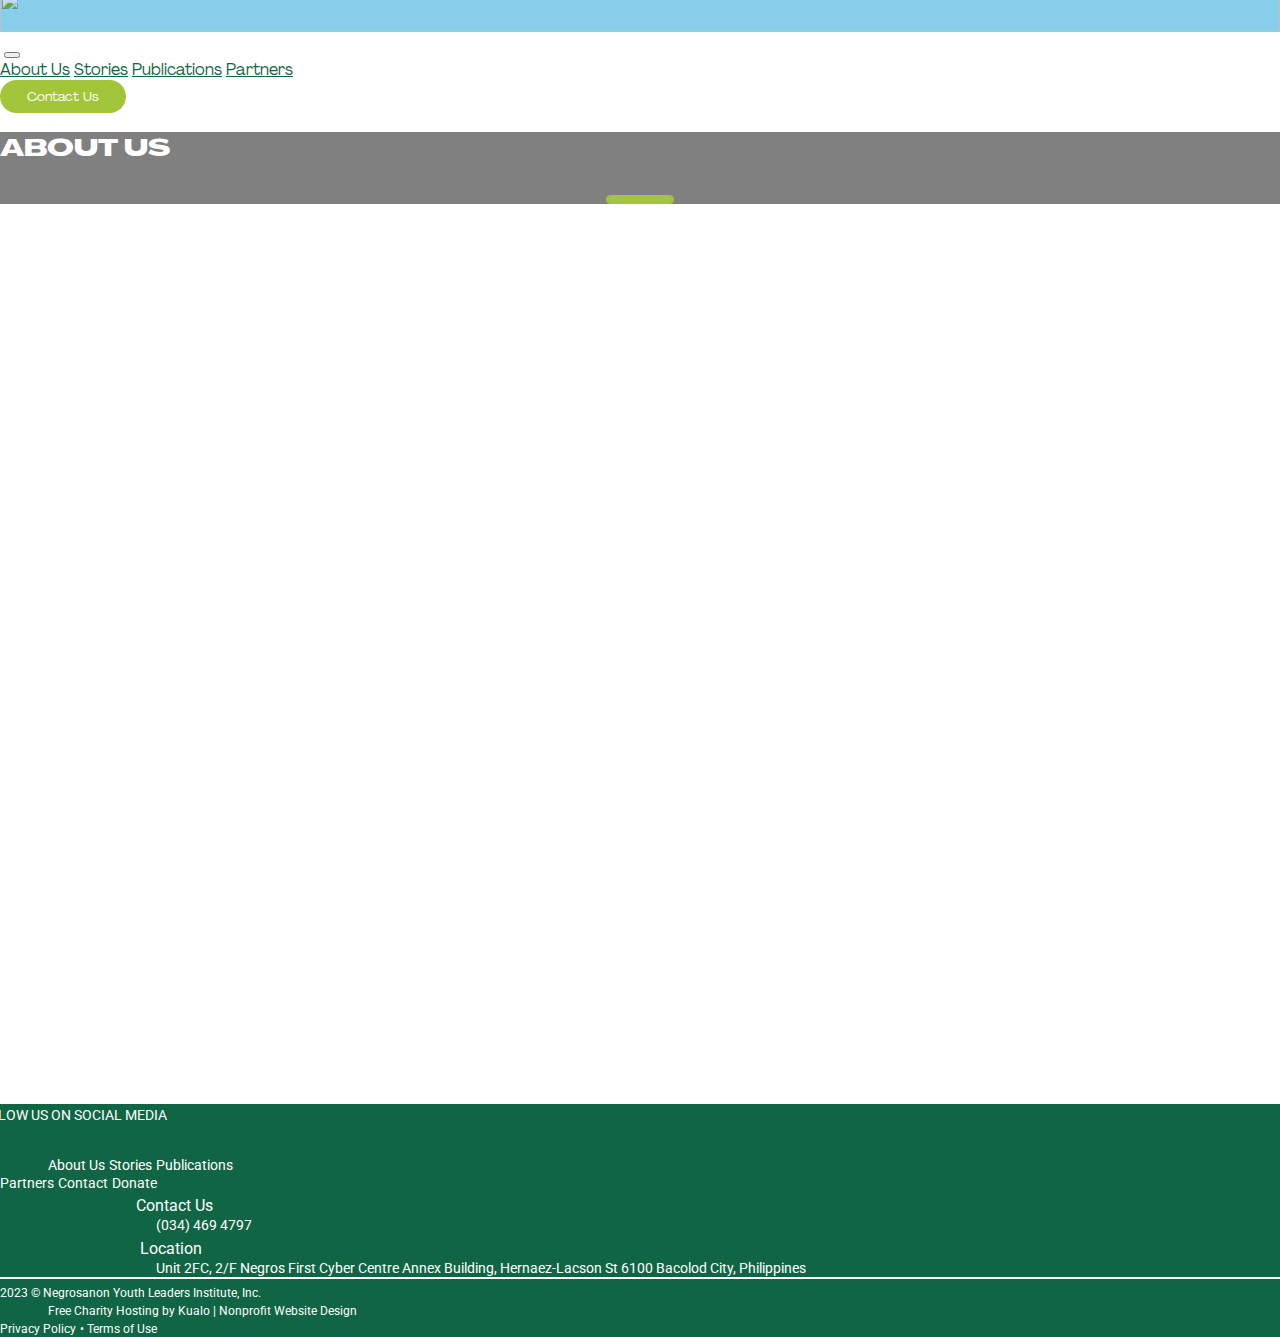
==== about-us.html @ ddac649d "General update" ====
<!DOCTYPE html>
<html lang="en">

<head>
	<meta charset="UTF-8" />
	<meta http-equiv="X-UA-Compatible" content="IE=edge" />
	<meta name="viewport" content="width=device-width, initial-scale=1.0" />
	<title>NYLI</title>
	<link rel="icon" type="image/x-icon" href="/assets/images/favicon.ico" />
	<link rel="stylesheet" href="assets/css/style.css" />
	<link rel="stylesheet" href="assets/bootstrap/css/bootstrap.css" />
	<link rel="stylesheet" href="assets/bootstrap/css/bootstrap.min.css" />
	<link rel="preconnect" href="https://fonts.googleapis.com">
	<link rel="preconnect" href="https://fonts.gstatic.com" crossorigin>
	<link href="https://fonts.googleapis.com/css2?family=Roboto&display=swap" rel="stylesheet">
	<link href="assets/fontawesome/css/fontawesome.css" rel="stylesheet">
	<link href="assets/fontawesome/css/brands.css" rel="stylesheet">
	<link href="assets/fontawesome/css/solid.css" rel="stylesheet">
</head>


<body>
	<nav class="navbar sticky-top navbar-expand-lg bg-body-tertiary d-block">
		<img src="assets/images/nav-line.svg" class="nav-line">
		<div class="container d-flex">
			<a class="navbar-brand" href="index.html"><img src="assets/images/banner.svg" alt="" class=""
					style="width: 8em;"></a>
			<button class="navbar-toggler" type="button" data-bs-toggle="collapse" data-bs-target="#navbarNavAltMarkup"
				aria-controls="navbarNavAltMarkup" aria-expanded="false" aria-label="Toggle navigation">
				<span class="navbar-toggler-icon"></span>
			</button>
			<div class="collapse navbar-collapse" id="navbarNavAltMarkup">
				<div class="navbar-nav ms-auto">
					<a class="nav-link" href="about-us.html">About Us</a>
					<a class="nav-link" href="stories.html">Stories</a>
					<a class="nav-link" href="publications.html">Publications</a>
					<a class="nav-link" href="partners.html">Partners</a>
					<button type="button" class="nyli-btn-nav ms-2">
						<a id="nav-cta" href="contact-us.html">Contact Us</a>
					</button>
				</div>
			</div>
		</div>
	</nav>

	<section class="header">
		<div class="d-flex justify-content-center p-5">
			<div class="d-flex flex-column justify-content-center align-items-center py-4">
				<div class="section-header-dark">
					<h2>About Us</h2>
					<hr>
				</div>
				<div class="p-2">
				</div>
			</div>
		</div>
	</section>

	<section class="program-section">
		<div class="container h-100 d-flex flex-column align-items-center p-5">
		</div>
	</section>

	<footer>
		<div class="container py-4">
			<div class="row mb-2">
				<div id="footer-column-1" class="col-sm d-flex flex-column align-items-center">
					<img src="assets/images/nyli-logo-light.svg" alt="" style="width: 90px; margin-bottom: 1rem;">
					<span id="social-media">Follow us on social media</span>
					<div class="footer-icons">
						<a href="https://www.facebook.com/nyliincph">
							<i class="fa-brands fa-facebook" style="font-size: 28px;"></i>
						</a>
						<a href="https://www.instagram.com/nyliinc_ph">
							<i class="fa-brands fa-instagram" style="font-size: 28px; margin-left: 10px;"></i>
						</a>
						<a href="https://www.youtube.com/@nyliinc_ph">
							<i class="fa-brands fa-youtube" style="font-size: 28px; margin: 0px 10px;"></i>
						</a>
						<a href="https://twitter.com/nyliinc_ph">
							<i class="fa-brands fa-twitter" style="font-size: 28px; margin-right: 10px;"></i>
						</a>
						<a href="https://www.tiktok.com/@nyliinc_ph">
							<i class="fa-brands fa-tiktok" style="font-size: 28px;"></i>
						</a>
					</div>
				</div>
				<div class="col-sm d-flex flex-row">
					<div class="col-sm d-flex flex-column justify-content-center" style="padding-left: 3rem;">
						<a href="about-us.html" class="footer-link">About Us</a>
						<a href="stories.html" class="footer-link">Stories</a>
						<a href="publications.html" class="footer-link">Publications</a>
					</div>
					<div class="col-sm d-flex flex-column justify-content-center">
						<a href="partners.html" class="footer-link">Partners</a>
						<a href="contact-us.html" class="footer-link">Contact</a>
						<a href="#" class="footer-link">Donate</a>
					</div>
				</div>
				<div class="col-sm d-flex flex-column justify-content-center" style="margin-left: 8rem;">
					<div class="row">
						<span>
							<i class="fa-solid fa-phone" style="font-size: 20px;"></i>&nbsp;
							Contact Us
						</span>
					</div>
					<div class="row mb-3">
						<span class="footer-info">
							(034) 469 4797
						</span>
					</div>
					<div class="row">
						<span>
							<i class="fa-solid fa-location-dot" style="font-size: 22px;"></i>&nbsp;&nbsp;
							Location
						</span>
					</div>
					<div class="row">
						<span class="footer-info">
							Unit 2FC, 2/F Negros First Cyber Centre Annex Building, Hernaez-Lacson St 6100 Bacolod City,
							Philippines
						</span>
					</div>
				</div>
			</div>
			<div class="row" id="divider">
				<div class="col-sm footer-column">
					<span class="footer-text">2023 © Negrosanon Youth Leaders Institute, Inc.</span>
				</div>
				<div class="col-sm footer-column" style="padding-left: 3rem;">
					<span class="footer-text">Free Charity Hosting by Kualo | Nonprofit Website Design</span>
				</div>
				<div class="col-sm footer-column text-end">
					<a class="footer-text" href="#">Privacy Policy</a>
					<span class="footer-text"> • </span>
					<a class="footer-text" href="#">Terms of Use</a>
				</div>
			</div>
		</div>
	</footer>

	<script src="/assets/bootstrap/js/bootstrap.bundle.js"></script>
	<script src="/assets/bootstrap/js/bootstrap.bundle.min.js"></script>
	<script src="/assets/bootstrap/js/bootstrap.js"></script>
	<script src="/assets/bootstrap/js/bootstrap.min.js"></script>
	<script src="/assets/js/script.js"></script>
</body>

</html>
---- assets/css/style.css ----
/* Fonts */
@font-face {
    font-family: 'Agrandir Regular';
    src: url('/assets/fonts/Agrandir\ Regular.ttf') format('truetype');
}

@font-face {
    font-family: 'Agrandir Grand Heavy';
    src: url('/assets/fonts/Agrandir\ Grand\ Heavy.ttf') format('truetype');
}

/* tags */
a.nav-link {
    color: #106544;
    font-family: 'Agrandir Regular';
}

a.nav-link:hover {
    color: #A3C53A;
    transition-property: color, background-color, border-color, text-decoration-color, fill, stroke, opacity, box-shadow, transform, filter, backdrop-filter;
    transition-timing-function: cubic-bezier(0.4, 0, 0.2, 1);
    transition-duration: 175ms;
}

body {
    padding: 0;
    margin: 0;
}

.footer-icons a {
    color: white;
    text-decoration: none;
}

div.footer-column {
    padding: 0px;
}

footer {
    background-color: #106544;
    background-size: cover;
    color: white;
}

nav.navbar {
    padding-top: 4.5vh;
}

span {
    font-family: 'Roboto';
}

span.footer-info {
    font-size: 14px;
    margin-left: 1.75rem;
}

span.subtitle {
    font-family: 'Agrandir Regular';
    font-size: 21px;
}

/* id */
#divider {
    border-top: 2px solid white;
    padding-top: 4px;
}

#footer-column-1 {
    position: relative;
    left: -2rem;
}

#social-media {
    font-size: 14px;
    text-transform: uppercase;
    padding-bottom: 0.75rem;
    font-family: 'Roboto';
}

/* classes */
.action-section {
    background-color: white;
    background-size: cover;
    height: 100vh;
}

.footer-link {
    font-size: 14px;
    font-family: 'Roboto';
    color:white;
    text-decoration: none;
}

.footer-text {
    font-size: 12px;
    font-family: 'Roboto';
    color: white;
    text-decoration: none;
}

.hero {
    background-color: gray;
    color: white;
    background-size: cover;
    height: 100vh;
    font-family: 'Agrandir Regular';
}

.hero h1 {
    font-size: 64px;
}

.icons {
    top: 50%;
    right: 0;
    transform: translateY(-50%);
    position: absolute;
    z-index: 100;
}

.icons ul {
    padding: initial;
}

.icons ul li {
    height: 40px;
    width: 40px;
    list-style-type: none;
    padding-left: 12px;
    padding-top: 6px;
    margin-top: 5px;
    color: #a3c53a;
    background-color: #fff;
}

.icons ul li:hover {
    background-color: #a3c53a;
    color: white;
    transition-property: color, background-color, border-color, text-decoration-color, fill, stroke, opacity, box-shadow, transform, filter, backdrop-filter;
    transition-timing-function: cubic-bezier(0.4, 0, 0.2, 1);
    transition-duration: 175ms;
}

.impact-section {
    background-color: white;
    background-size: cover;
    height: 100vh;
}

.nav-line {
    background-color: skyblue;
    background-size: cover;
    height: 4.5vh;
    width: 100%;
    position: fixed;
    top: -9px;
}

.program-section {
    background-color: white;
    background-size: cover;
    height: 100vh;
}

.section-header-dark {
    color: white;
    font-family: 'Agrandir Grand Heavy';
    text-transform: uppercase;
}

.title {
    font-family: Roboto, sans-serif;
    color: white;
}

/* Carousel CSS */
 
/* stories.html */

.header {
    background-color: gray;
    background-size: cover;
}

.section-header-light h2 {
    color: #A3C53A;
    margin-top: 2rem;
    margin-bottom: 1.5rem;
    font-family: 'Agrandir Grand Heavy';
    text-transform: uppercase;
}

.section-header-light hr {
    background-color: #006443;
    border: 2px solid #006443;
}

.section-header-light hr,
.section-header-dark hr {
    display: block;
    width: 4rem;
    height: 0.3rem;
    border-radius: 5px;
    opacity: 1;
    margin: auto;
    margin-top: 2rem;
}

.section-header-dark h2 {

}

.section-header-dark hr {
    background-color: #A3C53A;
    border: 2px solid #A3C53A;
}

.card-text{
    font-family: 'Agrandir Regular';
    text-align: center;
    font-size: 32px;
}

.nyli-btn-nav,
.nyli-btn-primary-dark,
.nyli-btn-primary-light {
    display: flex;
    align-items: center;
    background-color: #A3C53A;
    border: none;
    border-radius: 9999px;
}

.nyli-btn-secondary-dark {
    box-sizing: border-box;
    -moz-box-sizing: border-box;
    -webkit-box-sizing: border-box;
    background-color: transparent;
    border: 2px solid white;
    border-radius: 9999px;
}

.nyli-btn-nav>*,
.nyli-btn-primary-light>*,
.nyli-btn-primary-dark>*,
.nyli-btn-secondary-dark>* {
    font-family: 'Agrandir Regular';
    color: white;
    text-decoration: none;
}

.nyli-btn-nav>* {
    padding: 7px 21px;
}

.nyli-btn-primary-light>*,
.nyli-btn-primary-dark>*,
.nyli-btn-secondary-dark>* {
    padding: 8px 24px;
}

.nyli-btn-nav:hover,
.nyli-btn-primary-light:hover {
    background-color: transparent;
    box-sizing: border-box;
    -moz-box-sizing: border-box;
    -webkit-box-sizing: border-box;
    border: 2px solid #333434;
    transition-property: color, background-color, border-color, text-decoration-color, fill, stroke, opacity, box-shadow, transform, filter, backdrop-filter;
    transition-timing-function: cubic-bezier(0.4, 0, 0.2, 1);
    transition-duration: 300ms;
}

.nyli-btn-nav:hover>*,
.nyli-btn-primary-light:hover>* {
    color: #333434;
}

.nyli-btn-nav:hover>* {
    padding: 5px 19px;
}

.nyli-btn-primary-light:hover>* {
    padding: 6px 22px;
}

.nyli-btn-primary-dark:hover {
    background-color: #99b334;
    transition-property: color, background-color, border-color, text-decoration-color, fill, stroke, opacity, box-shadow, transform, filter, backdrop-filter;
    transition-timing-function: cubic-bezier(0.4, 0, 0.2, 1);
    transition-duration: 300ms;
}

.nyli-btn-secondary-dark:hover {
    background-color: rgba(255, 255, 255, 0.1);
    border: 2px solid silver;
    transition-property: color, background-color, border-color, text-decoration-color, fill, stroke, opacity, box-shadow, transform, filter, backdrop-filter;
    transition-timing-function: cubic-bezier(0.4, 0, 0.2, 1);
    transition-duration: 300ms;
}

/* media queries */

@media (max-width: 480px) {
    .card-text {
      font-size: 16px;
    }
}
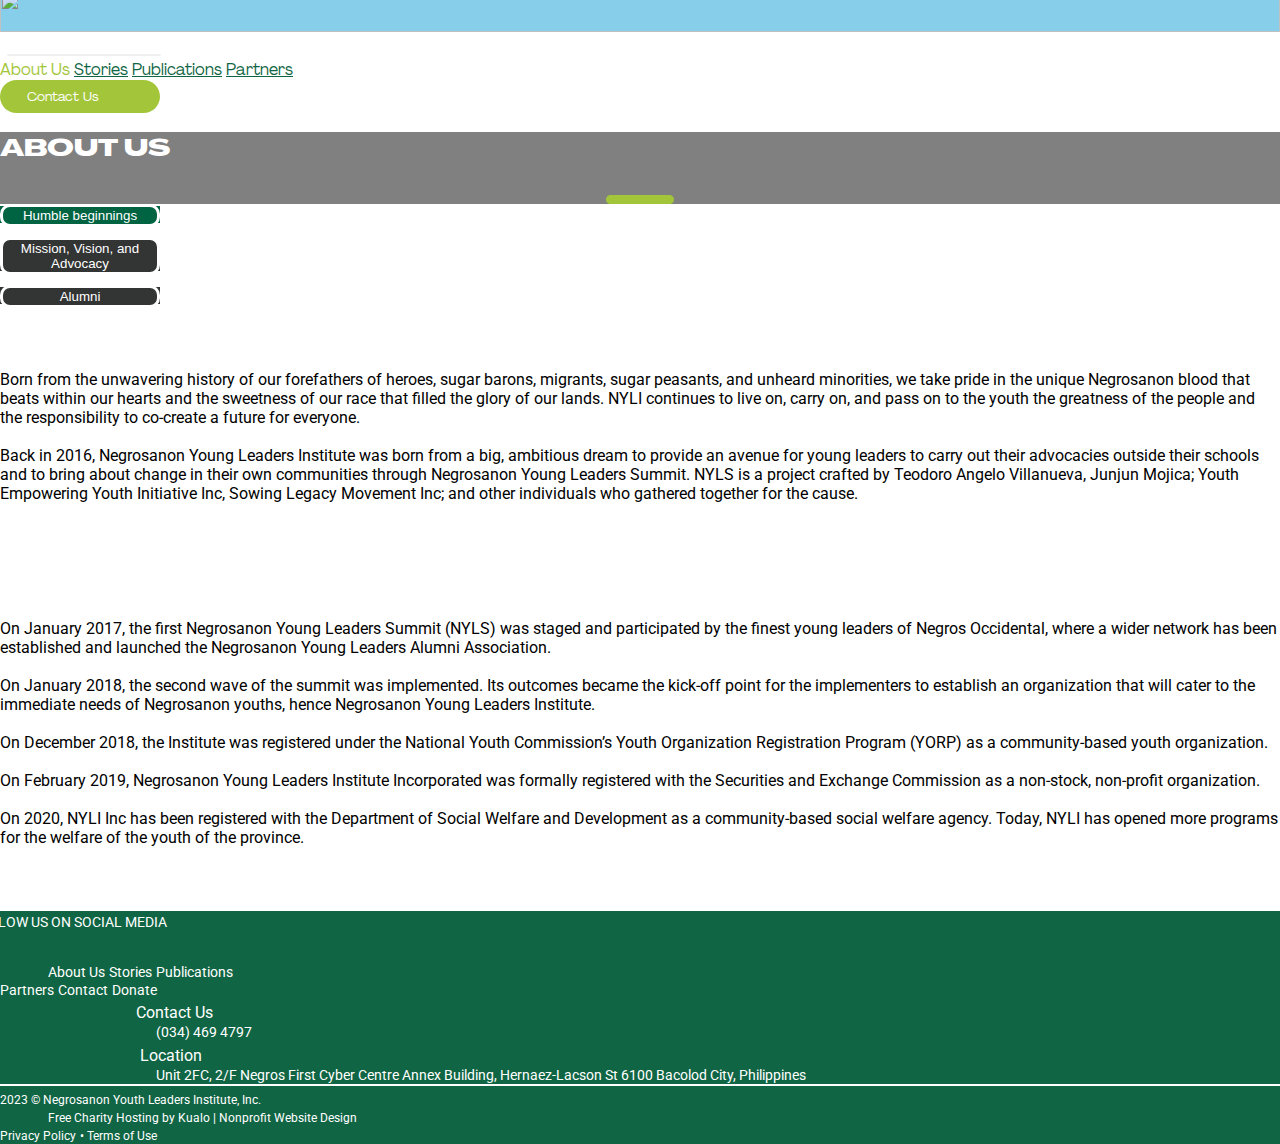
==== commit 1dd9a329: "About" ====
--- a/about-us.html
+++ b/about-us.html
@@ -16,6 +16,8 @@
 	<link href="assets/fontawesome/css/fontawesome.css" rel="stylesheet">
 	<link href="assets/fontawesome/css/brands.css" rel="stylesheet">
 	<link href="assets/fontawesome/css/solid.css" rel="stylesheet">
+
+	
 </head>
 
 
@@ -31,7 +33,7 @@
 			</button>
 			<div class="collapse navbar-collapse" id="navbarNavAltMarkup">
 				<div class="navbar-nav ms-auto">
-					<a class="nav-link" href="about-us.html">About Us</a>
+					<span class="nav-link">About Us</span>
 					<a class="nav-link" href="stories.html">Stories</a>
 					<a class="nav-link" href="publications.html">Publications</a>
 					<a class="nav-link" href="partners.html">Partners</a>
@@ -56,8 +58,51 @@
 		</div>
 	</section>
 
-	<section class="program-section">
+
+	<section class="about-section">
 		<div class="container h-100 d-flex flex-column align-items-center p-5">
+			<div class="about-cover row">
+				<div class="sidebar col-3">
+					<ul>
+						<li><a href="#section1" class="section-link active"><button class="">Humble beginnings</button></a></li>
+						<li><a href="#section2" class="section-link"><button class="">Mission, Vision, and Advocacy</button></a></li>
+						<li><a href="#section3" class="section-link"><button class="">Alumni</button></a></li>
+					</ul>
+				</div>
+
+				<div class="about-content col-8">
+					<div class="section active" id="section1">
+						<img src="/assets/images/default.png" class="img-fluid w-25" alt=""><br><br>
+						<p>Born from the unwavering history of our forefathers of heroes, sugar barons, migrants, sugar peasants, and unheard minorities, we take pride in the unique Negrosanon blood that beats within our hearts and the sweetness of our race that filled the glory of our lands. NYLI continues to live on, carry on, and pass on to the youth the greatness of the people and the responsibility to co-create a future for everyone.<br><br>
+
+						Back in 2016, Negrosanon Young Leaders Institute was born from a big, ambitious dream to provide an avenue for young leaders to carry out their advocacies outside their schools and to bring about change in their own communities through Negrosanon Young Leaders Summit. NYLS is a project crafted by Teodoro Angelo Villanueva, Junjun Mojica; Youth Empowering Youth Initiative Inc, Sowing Legacy Movement Inc; and other individuals who gathered together for the cause. </p>
+							
+						<img src="/assets/images/default.png" class="img-fluid w-25" alt=""><br><br>
+						<p>On January 2017, the first Negrosanon Young Leaders Summit (NYLS) was staged and participated by the finest young leaders of Negros Occidental, where a wider network has been established and launched the Negrosanon Young Leaders Alumni Association. <br><br>
+
+						On January 2018, the second wave of the summit was implemented. Its outcomes became the kick-off point for the implementers to establish an organization that will cater to the immediate needs of Negrosanon youths, hence Negrosanon Young Leaders Institute. <br><br>
+
+						On December 2018, the Institute was registered under the National Youth Commission’s Youth Organization Registration Program (YORP) as a community-based youth organization. <br><br>
+						
+						On February 2019, Negrosanon Young Leaders Institute Incorporated was formally registered with the Securities and Exchange Commission as a non-stock, non-profit organization. <br><br>
+
+						On 2020, NYLI Inc has been registered with the Department of Social Welfare and Development as a community-based social welfare agency. Today, NYLI has opened more programs for the welfare of the youth of the province.</p>
+					</div>
+
+					<div class="section" id="section2">
+						<h1>Section 2</h1>
+						<p>Lorem ipsum dolor sit amet, consectetur adipiscing elit. Proin sit amet quam auctor, laoreet lacus a, malesuada massa. Nullam ultrices lectus quis neque eleifend, nec ullamcorper velit feugiat. Sed dignissim mauris id enim dictum, at malesuada elit aliquam. Nulla facilisi. Sed vulputate quam nec fringilla euismod.</p>
+					</div>
+
+					<div class="section" id="section3">
+						<h1>Section 3</h1>
+						<p>Lorem ipsum dolor sit amet, consectetur adipiscing elit. Proin sit amet quam auctor, laoreet lacus a, malesuada massa. Nullam ultrices lectus quis neque eleifend, nec ullamcorper velit feugiat. Sed dignissim mauris id enim dictum, at malesuada elit aliquam. Nulla facilisi. Sed vulputate quam nec fringilla euismod.</p>
+					</div>
+				</div>
+				
+			</div>
+
+			</div>
 		</div>
 	</section>
 
@@ -65,7 +110,9 @@
 		<div class="container py-4">
 			<div class="row mb-2">
 				<div id="footer-column-1" class="col-sm d-flex flex-column align-items-center">
-					<img src="assets/images/nyli-logo-light.svg" alt="" style="width: 90px; margin-bottom: 1rem;">
+					<a href="index.html">
+						<img src="assets/images/nyli-logo-light.svg" alt="" style="width: 90px; margin-bottom: 1rem;">
+					</a>
 					<span id="social-media">Follow us on social media</span>
 					<div class="footer-icons">
 						<a href="https://www.facebook.com/nyliincph">
--- a/assets/css/style.css
+++ b/assets/css/style.css
@@ -1,310 +1,558 @@
 /* Fonts */
 @font-face {
-    font-family: 'Agrandir Regular';
-    src: url('/assets/fonts/Agrandir\ Regular.ttf') format('truetype');
+	font-family: 'Agrandir Regular';
+	src: url('/assets/fonts/Agrandir\ Regular.ttf') format('truetype');
 }
 
 @font-face {
-    font-family: 'Agrandir Grand Heavy';
-    src: url('/assets/fonts/Agrandir\ Grand\ Heavy.ttf') format('truetype');
+	font-family: 'Agrandir Grand Heavy';
+	src: url('/assets/fonts/Agrandir\ Grand\ Heavy.ttf') format('truetype');
 }
 
 /* tags */
 a.nav-link {
-    color: #106544;
-    font-family: 'Agrandir Regular';
+	color: #106544;
+	font-family: 'Agrandir Regular';
 }
 
 a.nav-link:hover {
-    color: #A3C53A;
-    transition-property: color, background-color, border-color, text-decoration-color, fill, stroke, opacity, box-shadow, transform, filter, backdrop-filter;
-    transition-timing-function: cubic-bezier(0.4, 0, 0.2, 1);
-    transition-duration: 175ms;
+	color: #A3C53A;
+	transition-property: color, background-color, border-color, text-decoration-color, fill, stroke, opacity, box-shadow, transform, filter, backdrop-filter;
+	transition-timing-function: cubic-bezier(0.4, 0, 0.2, 1);
+	transition-duration: 175ms;
+}
+
+div.card {
+	border: none;
+}
+
+h3 {
+	font-family: 'Agrandir Grand Heavy';
+	padding-bottom: 1rem;
+}
+
+h4 {
+	font-family: 'Agrandir Regular';
+}
+
+.volunteer {
+	padding: 2rem 0rem;
+	background-image: url('../images/placeholder.png');
+	background-size: cover;
+	background-position: center;
+}
+
+span.nav-link {
+	color: #A3C53A;
+	font-family: 'Agrandir Regular';
+}
+
+span.nav-link:hover {
+	color: #A3C53A;
 }
 
 body {
+	padding: 0;
+	margin: 0;
+}
+
+div.card-img-overlay {
+	display: flex;
+	align-items: center;
+	background-color: rgba(69, 69, 69, 0.75);
+}
+
+p {
+	font-family: 'Roboto';
+	padding-bottom: 3rem;
+}
+
+.footer-icons a {
+	color: white;
+	text-decoration: none;
+}
+
+div.footer-column {
+	padding: 0px;
+}
+
+footer {
+	background-color: #106544;
+	background-size: cover;
+	color: white;
+}
+
+nav.navbar {
+	padding-top: 4.5vh;
+}
+
+span {
+	font-family: 'Roboto';
+}
+
+span.footer-info {
+	font-size: 14px;
+	margin-left: 1.75rem;
+}
+
+span.subtitle {
+	font-family: 'Agrandir Regular';
+	font-size: 18px;
+}
+
+.section {
+    display: none;
+}
+
+.section.active{
+    display: block;
+}
+
+.sidebar ul{
+    list-style: none;
     padding: 0;
     margin: 0;
 }
 
-.footer-icons a {
-    color: white;
+.sidebar li{
+    margin-bottom:10px;
+}
+
+.section-link a,button{
+    border-radius: 10px;
+    border: #fff;
+    border-style: solid;    
+    width: 10rem;
+}
+
+.section-link,
+.section-link button {
+  color: white; /* Default color for inactive links */
+  background-color: #333434;
+}
+
+.section-link:not(.active),
+.section-link:not(.active) button {
+    color: white; /* Default color for inactive links */
+    background-color: #333434;
+}
+
+.section-link.active,
+.section-link.active button {
+    color: white; /* Default color for inactive links */
+    background-color: #006443;
+}
+
+.sidebar a{
     text-decoration: none;
 }
-
-div.footer-column {
-    padding: 0px;
-}
-
-footer {
-    background-color: #106544;
-    background-size: cover;
-    color: white;
-}
-
-nav.navbar {
-    padding-top: 4.5vh;
-}
-
-span {
-    font-family: 'Roboto';
-}
-
-span.footer-info {
-    font-size: 14px;
-    margin-left: 1.75rem;
-}
-
-span.subtitle {
-    font-family: 'Agrandir Regular';
-    font-size: 21px;
-}
-
 /* id */
 #divider {
-    border-top: 2px solid white;
-    padding-top: 4px;
+	border-top: 2px solid white;
+	padding-top: 4px;
 }
 
 #footer-column-1 {
-    position: relative;
-    left: -2rem;
+	position: relative;
+	left: -2rem;
 }
 
 #social-media {
-    font-size: 14px;
-    text-transform: uppercase;
-    padding-bottom: 0.75rem;
-    font-family: 'Roboto';
+	font-size: 14px;
+	text-transform: uppercase;
+	padding-bottom: 0.75rem;
+	font-family: 'Roboto';
 }
 
 /* classes */
 .action-section {
-    background-color: white;
-    background-size: cover;
-    height: 100vh;
+	background-color: white;
+	background-size: cover;
+	height: 100vh;
 }
 
 .footer-link {
-    font-size: 14px;
-    font-family: 'Roboto';
-    color:white;
-    text-decoration: none;
+	font-size: 14px;
+	font-family: 'Roboto';
+	color: white;
+	text-decoration: none;
 }
 
 .footer-text {
-    font-size: 12px;
-    font-family: 'Roboto';
-    color: white;
-    text-decoration: none;
+	font-size: 12px;
+	font-family: 'Roboto';
+	color: white;
+	text-decoration: none;
 }
 
 .hero {
-    background-color: gray;
-    color: white;
-    background-size: cover;
-    height: 100vh;
-    font-family: 'Agrandir Regular';
+	background-color: gray;
+	color: white;
+	background-size: cover;
+	height: 100vh;
+	font-family: 'Agrandir Regular';
 }
 
 .hero h1 {
-    font-size: 64px;
+	font-size: 56px;
 }
 
 .icons {
-    top: 50%;
-    right: 0;
-    transform: translateY(-50%);
-    position: absolute;
-    z-index: 100;
+	top: 50%;
+	right: 0;
+	transform: translateY(-50%);
+	position: absolute;
+	z-index: 100;
 }
 
 .icons ul {
-    padding: initial;
+	padding: initial;
 }
 
 .icons ul li {
-    height: 40px;
-    width: 40px;
-    list-style-type: none;
-    padding-left: 12px;
-    padding-top: 6px;
-    margin-top: 5px;
-    color: #a3c53a;
-    background-color: #fff;
+	height: 40px;
+	width: 40px;
+	list-style-type: none;
+	padding-left: 12px;
+	padding-top: 6px;
+	margin-top: 5px;
+	color: #a3c53a;
+	background-color: #fff;
 }
 
 .icons ul li:hover {
-    background-color: #a3c53a;
-    color: white;
-    transition-property: color, background-color, border-color, text-decoration-color, fill, stroke, opacity, box-shadow, transform, filter, backdrop-filter;
-    transition-timing-function: cubic-bezier(0.4, 0, 0.2, 1);
-    transition-duration: 175ms;
+	background-color: #a3c53a;
+	color: white;
+	transition-property: color, background-color, border-color, text-decoration-color, fill, stroke, opacity, box-shadow, transform, filter, backdrop-filter;
+	transition-timing-function: cubic-bezier(0.4, 0, 0.2, 1);
+	transition-duration: 175ms;
+}
+
+.impact-icon {
+	color: #006443;
+}
+
+.impact-desc {
+	text-align: center;
+	font-size: 24px;
 }
 
 .impact-section {
-    background-color: white;
-    background-size: cover;
-    height: 100vh;
+	background-color: white;
+	background-size: cover;
+	height: 100vh;
 }
 
 .nav-line {
-    background-color: skyblue;
-    background-size: cover;
-    height: 4.5vh;
-    width: 100%;
-    position: fixed;
-    top: -9px;
+	background-color: skyblue;
+	background-size: cover;
+	height: 4.5vh;
+	width: 100%;
+	position: fixed;
+	top: -9px;
 }
 
 .program-section {
-    background-color: white;
-    background-size: cover;
-    height: 100vh;
+	background-color: white;
+}
+
+.program {
+	width: 100%;
+	height: 342px;
+	background-color: #333434;
+}
+
+.project {
+	background-image: url('../images/placeholder.png');
+	background-size: cover;
+	background-repeat: no-repeat;
+	width: 75%;
+	height: 17.5rem;
+	border: none;
+	border-radius: 15px;
+	margin-bottom: 6rem;
+}
+
+.project-content {
+	padding: 0rem 1.25rem;
+	color: white;
+	position: relative;
+	bottom: 100px;
+}
+
+.project-content p {
+	padding: 0;
+}
+
+
+.project-content * {
+	opacity: 0;
+	color: white;
+}
+
+.project:hover * {
+	opacity: 1;
+	transition-property: color, background-color, border-color, text-decoration-color, fill, stroke, opacity, box-shadow, transform, filter, backdrop-filter;
+	transition-timing-function: cubic-bezier(0.4, 0, 0.2, 1);
+	transition-duration: 250ms;
+}
+
+.project-gradient {
+	height: 100%;
+	position: relative;
+}
+
+.project-gradient::before {
+	content: '';
+	position: absolute;
+	height: 0%;
+	width: 100%;
+	bottom: 0;
+	transition: height 0.35s ease-out;
+	background: linear-gradient(to bottom, transparent 55%, #333434 100%);
+	border-radius: 15px;
+}
+
+.project-gradient:hover::before {
+	height: 100%;
 }
 
 .section-header-dark {
-    color: white;
-    font-family: 'Agrandir Grand Heavy';
-    text-transform: uppercase;
+	color: white;
+	font-family: 'Agrandir Grand Heavy';
+	text-transform: uppercase;
 }
 
 .title {
-    font-family: Roboto, sans-serif;
-    color: white;
+	font-family: Roboto, sans-serif;
+	color: white;
+}
+
+.volunteer-desc {
+	margin-left: 50%;
+	margin-right: 13%;
+	line-height: 1.5rem;
+}
+
+.impact-desc,
+.impact-counter {
+	font-family: Roboto, sans-serif;
+}
+
+.impact-desc {
+	font-size: 16px;
+}
+
+.stat-section {
+	margin-top: 4rem;
 }
 
 /* Carousel CSS */
- 
+
 /* stories.html */
 
 .header {
-    background-color: gray;
-    background-size: cover;
+	background-color: gray;
+	background-size: cover;
 }
 
 .section-header-light h2 {
-    color: #A3C53A;
-    margin-top: 2rem;
-    margin-bottom: 1.5rem;
-    font-family: 'Agrandir Grand Heavy';
-    text-transform: uppercase;
+	color: #A3C53A;
+	margin-top: 2rem;
+	margin-bottom: 1.5rem;
+	font-family: 'Agrandir Grand Heavy';
+	text-transform: uppercase;
 }
 
 .section-header-light hr {
-    background-color: #006443;
-    border: 2px solid #006443;
+	background-color: #006443;
+	border: 2px solid #006443;
 }
 
 .section-header-light hr,
 .section-header-dark hr {
-    display: block;
-    width: 4rem;
-    height: 0.3rem;
-    border-radius: 5px;
-    opacity: 1;
-    margin: auto;
-    margin-top: 2rem;
-}
-
-.section-header-dark h2 {
-
+	display: block;
+	width: 4rem;
+	height: 0.3rem;
+	border-radius: 5px;
+	opacity: 1;
+	margin: auto;
+	margin-top: 2rem;
 }
 
 .section-header-dark hr {
-    background-color: #A3C53A;
-    border: 2px solid #A3C53A;
-}
-
-.card-text{
-    font-family: 'Agrandir Regular';
-    text-align: center;
-    font-size: 32px;
+	background-color: #A3C53A;
+	border: 2px solid #A3C53A;
+}
+
+div.card-section {
+	padding: 0 2.5%;
+}
+
+div.program {
+	height: 275px;
+	border-radius: 10px;
+	overflow: hidden;
+}
+
+div.program-content {
+	color: white;
+	width: 100%;
+	height: 100%;
+	font-family: 'Agrandir Regular';
+	padding: 1rem;
+	background-image: url("../images/default.png");
+	background-size: cover;
+	background-position: center;
+	border-radius: 10px;
+	overflow: hidden;
+}
+
+.pre-content {
+	height: inherit;
+	display: flex;
+	text-align: center;
+	align-items: center;
+}
+
+div.program:hover .program-content,
+div.program:focus .program-content {
+	transform: scale(1.2);
+	transition: transform 0.3s ease-out;
+}
+
+div.program:hover .pre-content,
+div.program:focus .pre-content {
+	display: none;
+}
+
+.program-content .post-content {
+	height: inherit;
+	display: flex;
+	justify-content: center;
+	align-items: center;
+	transform: scale(0.8);
+	transition: none;
 }
 
 .nyli-btn-nav,
 .nyli-btn-primary-dark,
 .nyli-btn-primary-light {
-    display: flex;
-    align-items: center;
-    background-color: #A3C53A;
-    border: none;
-    border-radius: 9999px;
+	display: flex;
+	align-items: center;
+	background-color: #A3C53A;
+	border: none;
+	border-radius: 9999px;
 }
 
 .nyli-btn-secondary-dark {
-    box-sizing: border-box;
-    -moz-box-sizing: border-box;
-    -webkit-box-sizing: border-box;
-    background-color: transparent;
-    border: 2px solid white;
-    border-radius: 9999px;
+	box-sizing: border-box;
+	-moz-box-sizing: border-box;
+	-webkit-box-sizing: border-box;
+	background-color: transparent;
+	border: 2px solid white;
+	border-radius: 9999px;
 }
 
 .nyli-btn-nav>*,
 .nyli-btn-primary-light>*,
 .nyli-btn-primary-dark>*,
 .nyli-btn-secondary-dark>* {
-    font-family: 'Agrandir Regular';
-    color: white;
-    text-decoration: none;
+	font-family: 'Agrandir Regular';
+	color: white;
+	text-decoration: none;
 }
 
 .nyli-btn-nav>* {
-    padding: 7px 21px;
+	padding: 7px 21px;
+}
+
+.nyli-btn-nav-current {
+	background-color: transparent;
+	box-sizing: border-box;
+	-moz-box-sizing: border-box;
+	-webkit-box-sizing: border-box;
+	border: 2px solid #333434;
+	border-radius: 9999px;
+}
+
+.nyli-btn-nav-current>* {
+	color: #333434;
+	font-family: 'Agrandir Regular';
+	text-decoration: none;
+	padding: 6px 19px;
 }
 
 .nyli-btn-primary-light>*,
 .nyli-btn-primary-dark>*,
 .nyli-btn-secondary-dark>* {
-    padding: 8px 24px;
+	padding: 8px 24px;
 }
 
 .nyli-btn-nav:hover,
 .nyli-btn-primary-light:hover {
-    background-color: transparent;
-    box-sizing: border-box;
-    -moz-box-sizing: border-box;
-    -webkit-box-sizing: border-box;
-    border: 2px solid #333434;
-    transition-property: color, background-color, border-color, text-decoration-color, fill, stroke, opacity, box-shadow, transform, filter, backdrop-filter;
-    transition-timing-function: cubic-bezier(0.4, 0, 0.2, 1);
-    transition-duration: 300ms;
+	background-color: transparent;
+	box-sizing: border-box;
+	-moz-box-sizing: border-box;
+	-webkit-box-sizing: border-box;
+	border: 2px solid #333434;
+	transition-property: color, background-color, border-color, text-decoration-color, fill, stroke, opacity, box-shadow, transform, filter, backdrop-filter;
+	transition-timing-function: cubic-bezier(0.4, 0, 0.2, 1);
+	transition-duration: 300ms;
 }
 
 .nyli-btn-nav:hover>*,
 .nyli-btn-primary-light:hover>* {
-    color: #333434;
+	color: #333434;
 }
 
 .nyli-btn-nav:hover>* {
-    padding: 5px 19px;
+	padding: 5px 19px;
 }
 
 .nyli-btn-primary-light:hover>* {
-    padding: 6px 22px;
+	padding: 6.025px 22px;
 }
 
 .nyli-btn-primary-dark:hover {
-    background-color: #99b334;
-    transition-property: color, background-color, border-color, text-decoration-color, fill, stroke, opacity, box-shadow, transform, filter, backdrop-filter;
-    transition-timing-function: cubic-bezier(0.4, 0, 0.2, 1);
-    transition-duration: 300ms;
+	background-color: #99b334;
+	transition-property: color, background-color, border-color, text-decoration-color, fill, stroke, opacity, box-shadow, transform, filter, backdrop-filter;
+	transition-timing-function: cubic-bezier(0.4, 0, 0.2, 1);
+	transition-duration: 300ms;
 }
 
 .nyli-btn-secondary-dark:hover {
-    background-color: rgba(255, 255, 255, 0.1);
-    border: 2px solid silver;
-    transition-property: color, background-color, border-color, text-decoration-color, fill, stroke, opacity, box-shadow, transform, filter, backdrop-filter;
-    transition-timing-function: cubic-bezier(0.4, 0, 0.2, 1);
-    transition-duration: 300ms;
+	background-color: rgba(255, 255, 255, 0.1);
+	border: 2px solid silver;
+	transition-property: color, background-color, border-color, text-decoration-color, fill, stroke, opacity, box-shadow, transform, filter, backdrop-filter;
+	transition-timing-function: cubic-bezier(0.4, 0, 0.2, 1);
+	transition-duration: 300ms;
 }
 
 /* media queries */
 
-@media (max-width: 480px) {
-    .card-text {
-      font-size: 16px;
-    }
-}
-
+@media screen and (max-width: 600px) {
+	.card-text {
+		font-size: 16px;
+	}
+
+	.volunteer-desc {
+		margin-left: 13%;
+		margin-right: 13%;
+		line-height: 1.5rem;
+		margin-top: 0;
+	}
+
+	.impact-icon {
+		font-size: 8px;
+	}
+
+	.stat-section {
+		margin-top: 0;
+	}
+
+	.impact-desc {
+		font-size: 12px;
+	}
+
+}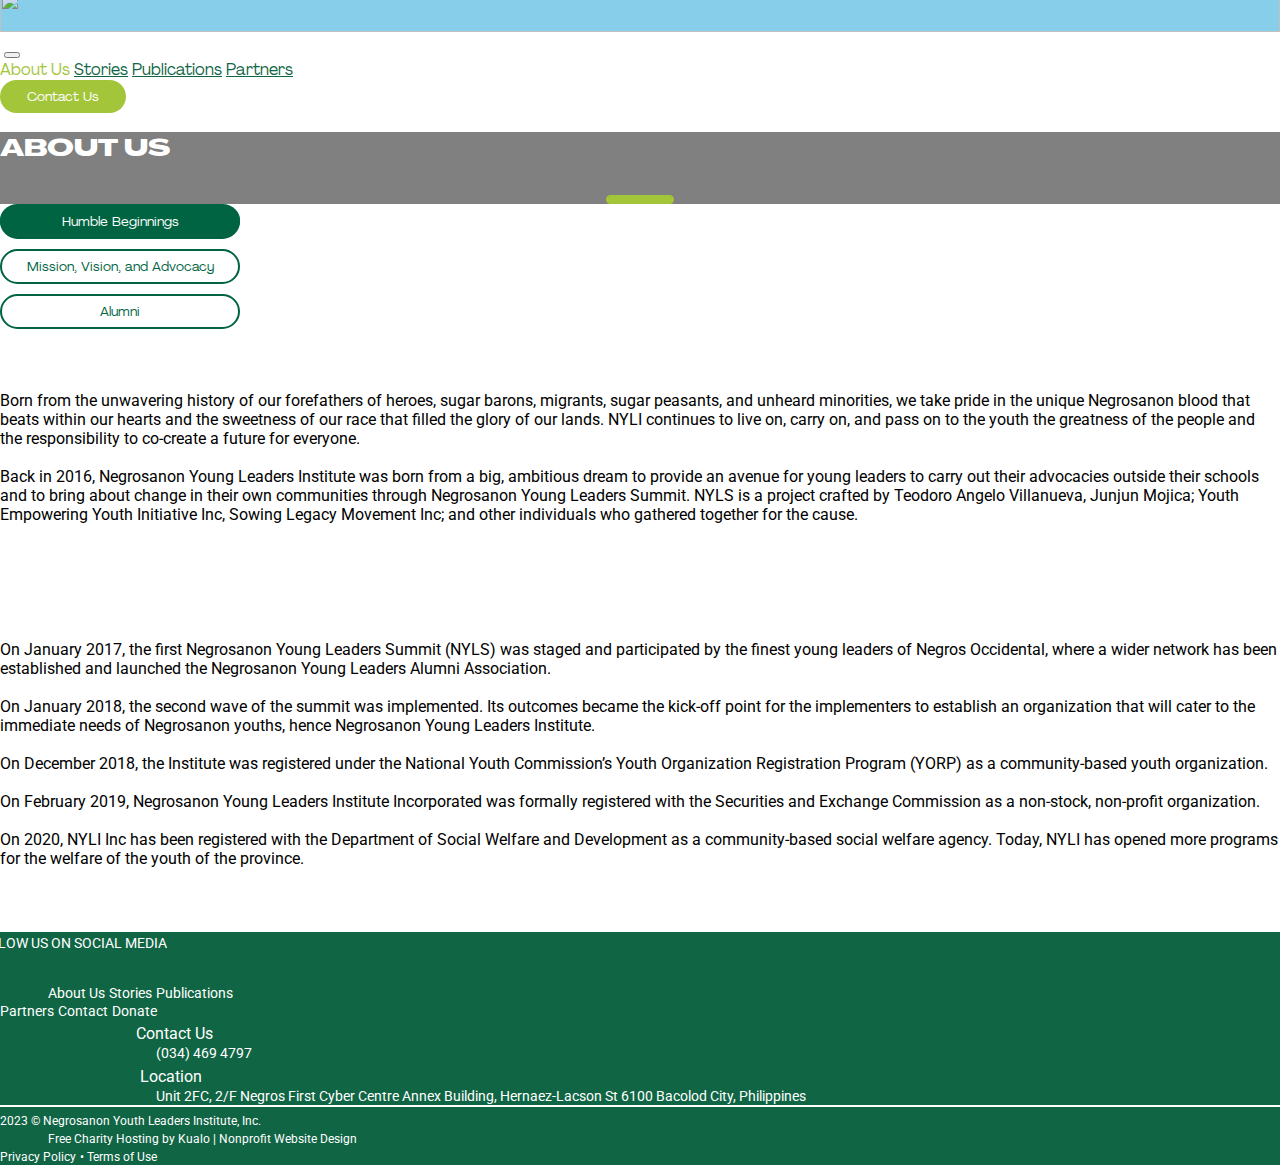
==== commit e5059b9e: "Resolved changes in wannaBeAyan's commit" ====
--- a/about-us.html
+++ b/about-us.html
@@ -64,7 +64,7 @@
 			<div class="about-cover row">
 				<div class="sidebar col-3">
 					<ul>
-						<li><a href="#section1" class="section-link active"><button class="">Humble beginnings</button></a></li>
+						<li><a href="#section1" class="section-link active"><button class="">Humble Beginnings</button></a></li>
 						<li><a href="#section2" class="section-link"><button class="">Mission, Vision, and Advocacy</button></a></li>
 						<li><a href="#section3" class="section-link"><button class="">Alumni</button></a></li>
 					</ul>
@@ -72,12 +72,12 @@
 
 				<div class="about-content col-8">
 					<div class="section active" id="section1">
-						<img src="/assets/images/default.png" class="img-fluid w-25" alt=""><br><br>
+						<img src="/assets/images/placeholder.png" class="img-fluid w-25" alt=""><br><br>
 						<p>Born from the unwavering history of our forefathers of heroes, sugar barons, migrants, sugar peasants, and unheard minorities, we take pride in the unique Negrosanon blood that beats within our hearts and the sweetness of our race that filled the glory of our lands. NYLI continues to live on, carry on, and pass on to the youth the greatness of the people and the responsibility to co-create a future for everyone.<br><br>
 
 						Back in 2016, Negrosanon Young Leaders Institute was born from a big, ambitious dream to provide an avenue for young leaders to carry out their advocacies outside their schools and to bring about change in their own communities through Negrosanon Young Leaders Summit. NYLS is a project crafted by Teodoro Angelo Villanueva, Junjun Mojica; Youth Empowering Youth Initiative Inc, Sowing Legacy Movement Inc; and other individuals who gathered together for the cause. </p>
 							
-						<img src="/assets/images/default.png" class="img-fluid w-25" alt=""><br><br>
+						<img src="/assets/images/placeholder.png" class="img-fluid w-25" alt=""><br><br>
 						<p>On January 2017, the first Negrosanon Young Leaders Summit (NYLS) was staged and participated by the finest young leaders of Negros Occidental, where a wider network has been established and launched the Negrosanon Young Leaders Alumni Association. <br><br>
 
 						On January 2018, the second wave of the summit was implemented. Its outcomes became the kick-off point for the implementers to establish an organization that will cater to the immediate needs of Negrosanon youths, hence Negrosanon Young Leaders Institute. <br><br>
@@ -90,12 +90,47 @@
 					</div>
 
 					<div class="section" id="section2">
-						<h1>Section 2</h1>
-						<p>Lorem ipsum dolor sit amet, consectetur adipiscing elit. Proin sit amet quam auctor, laoreet lacus a, malesuada massa. Nullam ultrices lectus quis neque eleifend, nec ullamcorper velit feugiat. Sed dignissim mauris id enim dictum, at malesuada elit aliquam. Nulla facilisi. Sed vulputate quam nec fringilla euismod.</p>
+						<div class="row">
+							<div class="col-4 sec-col">
+								<img src="/assets/images/placeholder.png" class="img-fluid" alt=""><br><br>
+								<h6>Our Advocacy Focus</h6>
+								<p>Culture and Arts, Economic Development, Education and Literacy, Environment, Good Governance, Health and Nutrition, Contemporary Issues.</p>
+							</div>
+
+							<div class="col-4 sec-col">
+								<img src="/assets/images/placeholder.png" class="img-fluid" alt=""><br><br>
+								<h6>Our Mission</h6>
+								<p>NYLI is committed to equipping Negrosanon Youths through education, empowerment, and engagement–by providing them with safe spaces for action-driven dialogue, discussion, and self-discovery to become catalysts of change in their communities.</p>
+							</div>
+								
+							<div class="col-4 sec-col">
+								<img src="/assets/images/placeholder.png" class="img-fluid" alt=""><br><br>
+								<h6>Our Vision</h6>
+								<p>NYLI envisions empowered Negrosanon Youths who are committed towards a Sustainable Negros.</p>
+							</div>
+						</div>
+
+						<div class="row">
+							<div class="col-8">
+								<img src="/assets/images/placeholder.png" class="img-fluid" alt="">
+							</div>
+							<div class="col-4">
+								<img src="/assets/images/placeholder.png" class="img-fluid" alt="">
+							</div>
+						</div>
+
+						<div class="row">
+							<div class="col-4">
+								<img src="/assets/images/placeholder.png" class="img-fluid" alt="">
+							</div>
+							<div class="col-8">
+								<img src="/assets/images/placeholder.png" class="img-fluid" alt="">
+							</div>
+						</div>
 					</div>
 
 					<div class="section" id="section3">
-						<h1>Section 3</h1>
+						<h1>Alumni</h1>
 						<p>Lorem ipsum dolor sit amet, consectetur adipiscing elit. Proin sit amet quam auctor, laoreet lacus a, malesuada massa. Nullam ultrices lectus quis neque eleifend, nec ullamcorper velit feugiat. Sed dignissim mauris id enim dictum, at malesuada elit aliquam. Nulla facilisi. Sed vulputate quam nec fringilla euismod.</p>
 					</div>
 				</div>
--- a/assets/css/style.css
+++ b/assets/css/style.css
@@ -26,6 +26,15 @@
 	border: none;
 }
 
+td {
+	padding: 40px;
+}
+
+.image {
+	width: 250px;
+	height: 250px;
+}
+
 h3 {
 	font-family: 'Agrandir Grand Heavy';
 	padding-bottom: 1rem;
@@ -101,51 +110,65 @@
 }
 
 .section {
-    display: none;
-}
-
-.section.active{
-    display: block;
-}
-
-.sidebar ul{
-    list-style: none;
-    padding: 0;
-    margin: 0;
-}
-
-.sidebar li{
-    margin-bottom:10px;
-}
-
-.section-link a,button{
-    border-radius: 10px;
-    border: #fff;
-    border-style: solid;    
-    width: 10rem;
+	display: none;
+}
+
+.section.active {
+	display: block;
+}
+
+.sidebar ul {
+	list-style: none;
+	padding: 0;
+	margin: 0;
+}
+
+.sidebar li {
+	margin-bottom: 10px;
+}
+
+
+.section-link a,
+.section-link button {
+	border-radius: 10px;
+	border: 2px solid #006442;
+	font-family: "Agrandir Regular";
+	width: 15rem;
 }
 
 .section-link,
 .section-link button {
-  color: white; /* Default color for inactive links */
-  background-color: #333434;
+	color: white;
+	/* Default color for inactive links */
+	background-color: #333434;
+	border-radius: 20px;
+	padding: 7px 0;
+	transition: 0.3s;
 }
 
 .section-link:not(.active),
 .section-link:not(.active) button {
-    color: white; /* Default color for inactive links */
-    background-color: #333434;
+	color: #006442;
+	/* Default color for inactive links */
+	background-color: white;
+	border-color: #006442;
 }
 
 .section-link.active,
 .section-link.active button {
-    color: white; /* Default color for inactive links */
-    background-color: #006443;
-}
-
-.sidebar a{
-    text-decoration: none;
-}
+	color: white;
+	/* Default color for inactive links */
+	background-color: #006442;
+}
+
+.sec-col{
+	text-align: center;
+}
+
+.sidebar a {
+	text-decoration: none;
+}
+
 /* id */
 #divider {
 	border-top: 2px solid white;
@@ -162,6 +185,18 @@
 	text-transform: uppercase;
 	padding-bottom: 0.75rem;
 	font-family: 'Roboto';
+}
+
+/* Contact Page */
+.contact-form {
+	background-size: contain;
+	background-repeat: no-repeat;
+	background-position: right bottom;
+}
+
+.bg-lightgray {
+	background-color: #D9D9D9;
+	border-radius: 15px;
 }
 
 /* classes */
@@ -440,6 +475,7 @@
 .nyli-btn-primary-light {
 	display: flex;
 	align-items: center;
+	justify-content: center;
 	background-color: #A3C53A;
 	border: none;
 	border-radius: 9999px;
@@ -529,6 +565,34 @@
 	transition-duration: 300ms;
 }
 
+/* publications */
+
+.filter-content {
+    display: inline-flex;
+    padding: 10px;
+    align-items: center;
+    margin-left: 20px;
+    margin-right: 20px;
+    width: 100%;
+}
+
+.filter-content .dropdown {
+	align-self: left;
+}
+
+.search {
+	display: inline-flex;
+}
+
+.search-field {
+	border: 1px solid gray;
+	border-radius: 100px;
+}
+
+.search-field .search-icon {
+	padding: 10px;
+}
+
 /* media queries */
 
 @media screen and (max-width: 600px) {
@@ -555,4 +619,8 @@
 		font-size: 12px;
 	}
 
+	.pre-content h4 {
+		font-size: 16px;
+	}
+
 }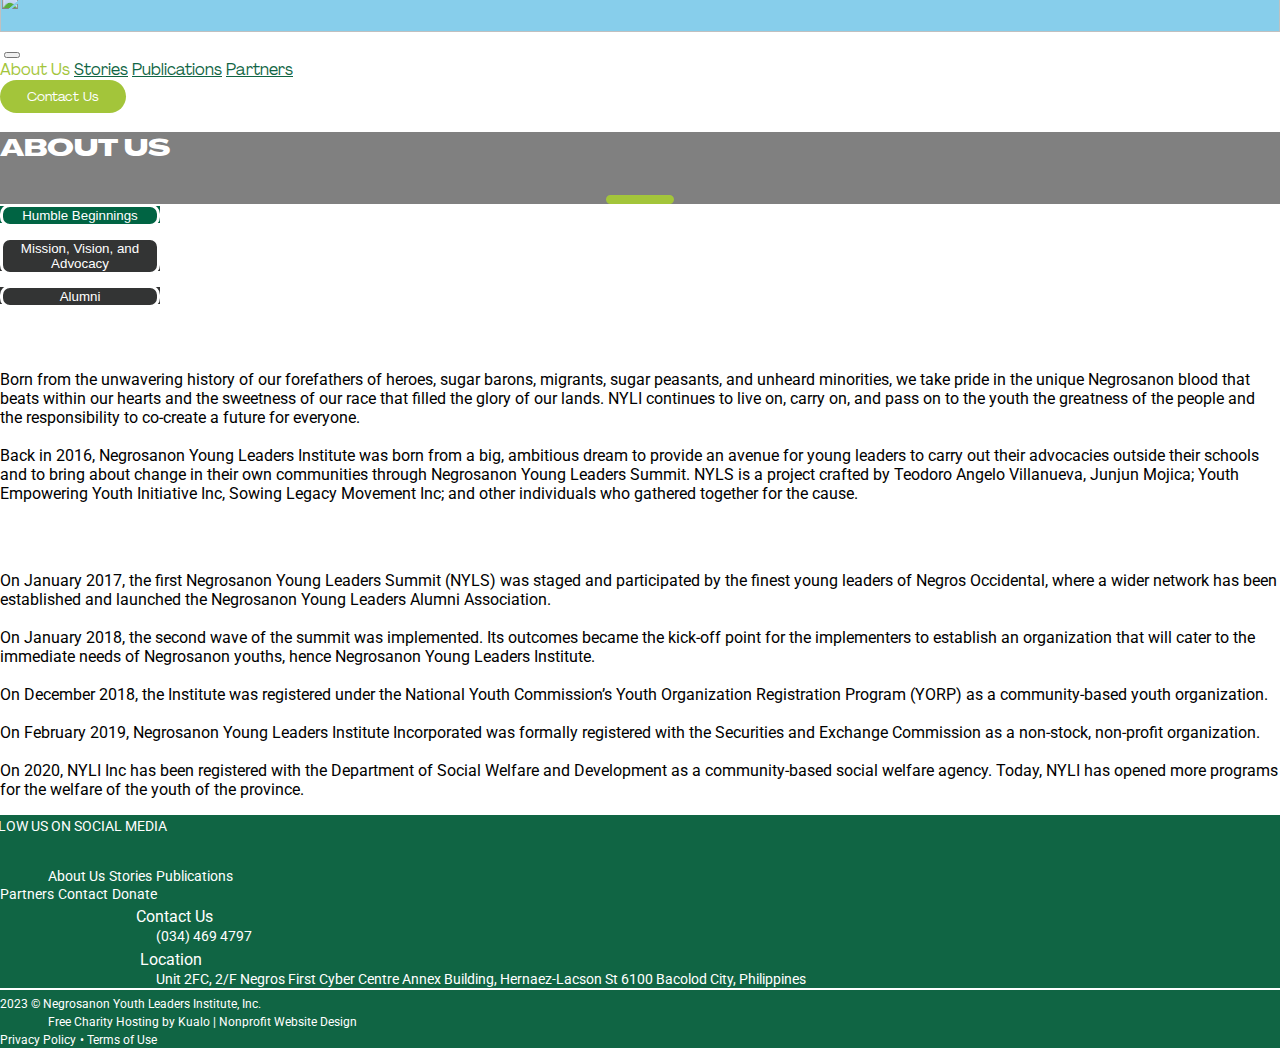
==== commit 0f174e5e: "fixed image and title icon" ====
--- a/about-us.html
+++ b/about-us.html
@@ -6,7 +6,7 @@
 	<meta http-equiv="X-UA-Compatible" content="IE=edge" />
 	<meta name="viewport" content="width=device-width, initial-scale=1.0" />
 	<title>NYLI</title>
-	<link rel="icon" type="image/x-icon" href="/assets/images/favicon.ico" />
+	<link rel="icon" type="image/x-icon" href="/assets/images/favicon.png" />
 	<link rel="stylesheet" href="assets/css/style.css" />
 	<link rel="stylesheet" href="assets/bootstrap/css/bootstrap.css" />
 	<link rel="stylesheet" href="assets/bootstrap/css/bootstrap.min.css" />
--- a/assets/css/style.css
+++ b/assets/css/style.css
@@ -25,19 +25,17 @@
 div.card {
 	border: none;
 }
-
 td {
-	padding: 40px;
+    padding: 40px;
 }
 
 .image {
-	width: 250px;
-	height: 250px;
+    width: 250px;
+    height: 250px;
 }
 
 h3 {
 	font-family: 'Agrandir Grand Heavy';
-	padding-bottom: 1rem;
 }
 
 h4 {
@@ -73,7 +71,6 @@
 
 p {
 	font-family: 'Roboto';
-	padding-bottom: 3rem;
 }
 
 .footer-icons a {
@@ -110,65 +107,52 @@
 }
 
 .section {
-	display: none;
-}
-
-.section.active {
-	display: block;
-}
-
-.sidebar ul {
-	list-style: none;
-	padding: 0;
-	margin: 0;
-}
-
-.sidebar li {
-	margin-bottom: 10px;
-}
-
+    display: none;
+}
+
+.section.active{
+    display: block;
+}
+
+.sidebar ul{
+    list-style: none;
+    padding: 0;
+    margin: 0;
+}
+
+.sidebar li{
+    margin-bottom:10px;
+}
 
 .section-link a,
-.section-link button {
-	border-radius: 10px;
-	border: 2px solid #006442;
-	font-family: "Agrandir Regular";
-	width: 15rem;
+.section-link button{
+    border-radius: 10px;
+    border: #fff;
+    border-style: solid;    
+    width: 10rem;
 }
 
 .section-link,
 .section-link button {
-	color: white;
-	/* Default color for inactive links */
-	background-color: #333434;
-	border-radius: 20px;
-	padding: 7px 0;
-	transition: 0.3s;
+  color: white; /* Default color for inactive links */
+  background-color: #333434;
 }
 
 .section-link:not(.active),
 .section-link:not(.active) button {
-	color: #006442;
-	/* Default color for inactive links */
-	background-color: white;
-	border-color: #006442;
+    color: white; /* Default color for inactive links */
+    background-color: #333434;
 }
 
 .section-link.active,
 .section-link.active button {
-	color: white;
-	/* Default color for inactive links */
-	background-color: #006442;
-}
-
-.sec-col{
-	text-align: center;
-}
-
-.sidebar a {
-	text-decoration: none;
-}
-
+    color: white; /* Default color for inactive links */
+    background-color: #006443;
+}
+
+.sidebar a{
+    text-decoration: none;
+}
 /* id */
 #divider {
 	border-top: 2px solid white;
@@ -189,14 +173,14 @@
 
 /* Contact Page */
 .contact-form {
-	background-size: contain;
-	background-repeat: no-repeat;
-	background-position: right bottom;
+    background-size: contain;
+    background-repeat: no-repeat;
+    background-position: right bottom;
 }
 
 .bg-lightgray {
-	background-color: #D9D9D9;
-	border-radius: 15px;
+    background-color: #D9D9D9;
+    border-radius: 15px;
 }
 
 /* classes */
@@ -567,8 +551,31 @@
 
 /* publications */
 
+.program-section {
+    margin-top: 50px;
+    margin-bottom: 50px;
+}
+
+.dropdown {
+    padding-top: 5px;
+    padding-bottom: 5px;
+    padding-left: 10px;
+    padding-right: 10px;
+    border-radius: 6px; 
+    outline-color: #006443;
+    border-color: #006443;
+    width: 300px;
+    float: left;
+    color: #006443;
+    font-weight: 450;
+}
+
+.dropdown .option-link{
+    color: #006443;
+    font-weight: 450;
+}
+
 .filter-content {
-    display: inline-flex;
     padding: 10px;
     align-items: center;
     margin-left: 20px;
@@ -576,22 +583,90 @@
     width: 100%;
 }
 
-.filter-content .dropdown {
-	align-self: left;
-}
-
-.search {
-	display: inline-flex;
+.filter-content .dropdown{
+    align-self: left;
+}
+
+.search-form {
+    display: inline-flex;
 }
 
 .search-field {
-	border: 1px solid gray;
-	border-radius: 100px;
+    border: 1px solid gray;
+    border-radius: 100px;
+    margin-right: 10px;
 }
 
 .search-field .search-icon {
-	padding: 10px;
-}
+    padding: 10px;
+}
+
+.publication-content{
+    margin-top: 70px;
+}
+
+.content-list {
+    width: 100%;
+    margin-bottom: 30px;
+}
+
+.content-list img{
+    width: 100%;
+    height: 300px;
+    object-fit: cover;
+}
+
+.header-title-main h3{
+    font-size: 20px;
+    color: #006443;
+    font-family: 'Roboto';
+    margin-bottom: 0px;
+    font-weight: bold;
+    padding-top: 10px;
+}
+
+.header-title-main p{
+    font-size: 14px;
+    margin-top: 0px;
+    margin-bottom: 0px;
+    color: #939598;
+    padding-bottom: 10px;
+}
+
+.pagination {
+    display: inline-block;
+    margin-top: 40px;
+    margin-bottom: 80px;
+  }
+  
+  .pagination a {
+    background-color: #99b334;
+    color:white;
+    float: left;
+    padding: 6px 14px;
+    text-decoration: none;
+    transition: background-color .3s;
+    border: 1px solid #ddd;
+    margin: 2px;
+    cursor: pointer;
+  }
+
+  .pagination a.active {
+    background-color: white;
+    color: #006443;
+    border: 1px solid #99b334;
+  }
+
+ .pagination a.next {
+    margin-left: 15px;
+  }
+  .pagination a.prev {
+    margin-right: 15px;
+  }
+
+  .pagination a:hover:not(.active) {background-color: #ddd;}
+
+  
 
 /* media queries */
 
@@ -619,8 +694,4 @@
 		font-size: 12px;
 	}
 
-	.pre-content h4 {
-		font-size: 16px;
-	}
-
 }